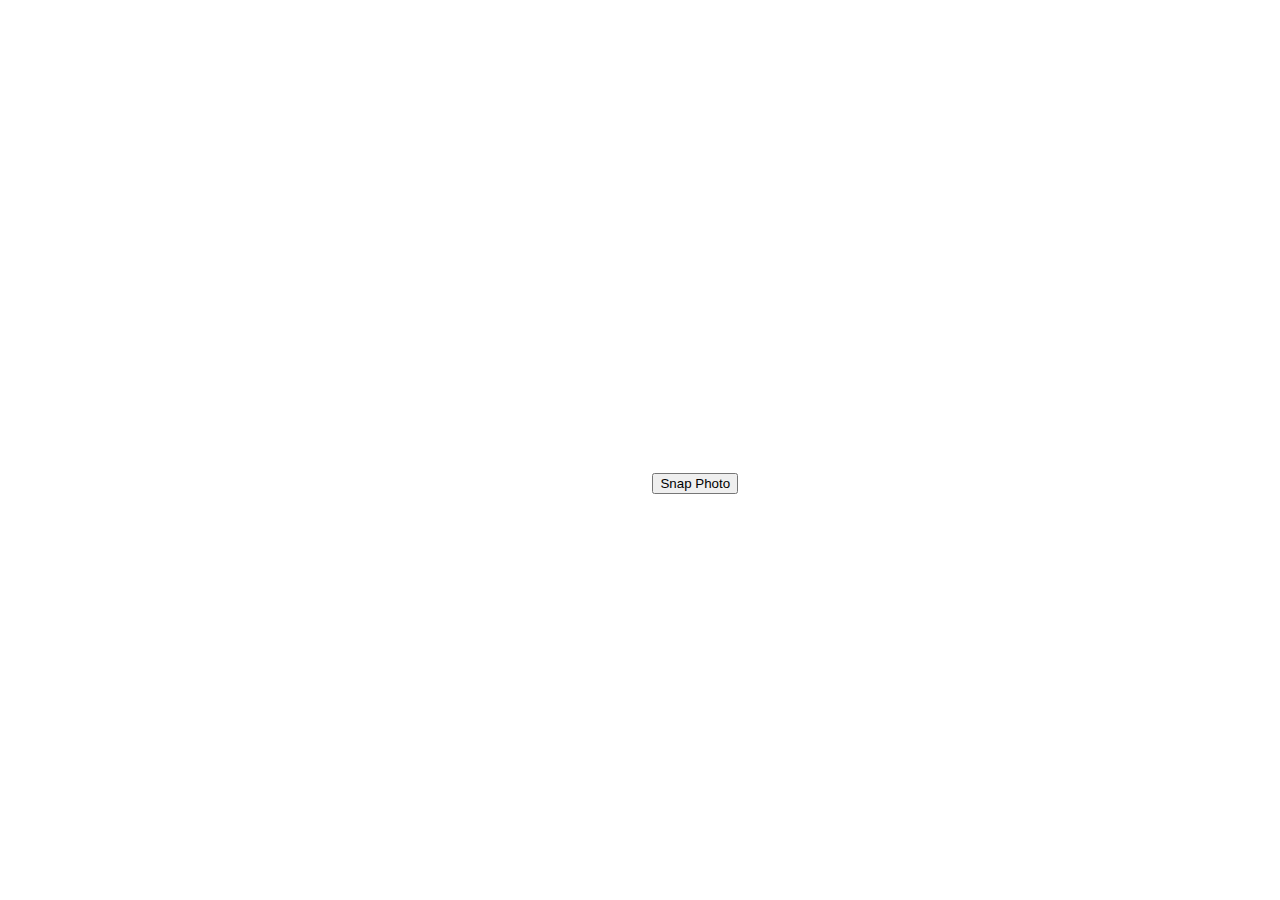
==== index.html @ b108a412 "first commit" ====
<html>
  <head>
    <title>HTML 5 camera</title>
    <script type='text/JavaScript' src='js/camera.js'></script>
    <style>
        body{font-family:Sans-Serif;}
        canvas{position:absolute; left: -9999em;}
        #button{background-color: Red; color: #fff; padding: 3px 10px; cursor:pointer; display: inline-block; border-radius: 5px;}
        #sidebar{float:right; width: 45%;}
        #main{float:left; width: 45%;}
        #imageToForm{width:100%;}
        #preview{margin: 20px 0;}
        label{display: block;}
    </style>
  </head>
  <body>
    <!--
        Ideally these elements aren't created until it's confirmed that the 
        client supports video/camera, but for the sake of illustrating the 
        elements involved, they are created with markup (not JavaScript)
    -->
    <video id="video" width="640" height="480" autoplay></video>
    <button id="snap">Snap Photo</button>
    <canvas id="canvas" width="640" height="480"></canvas>
</body>
</html>
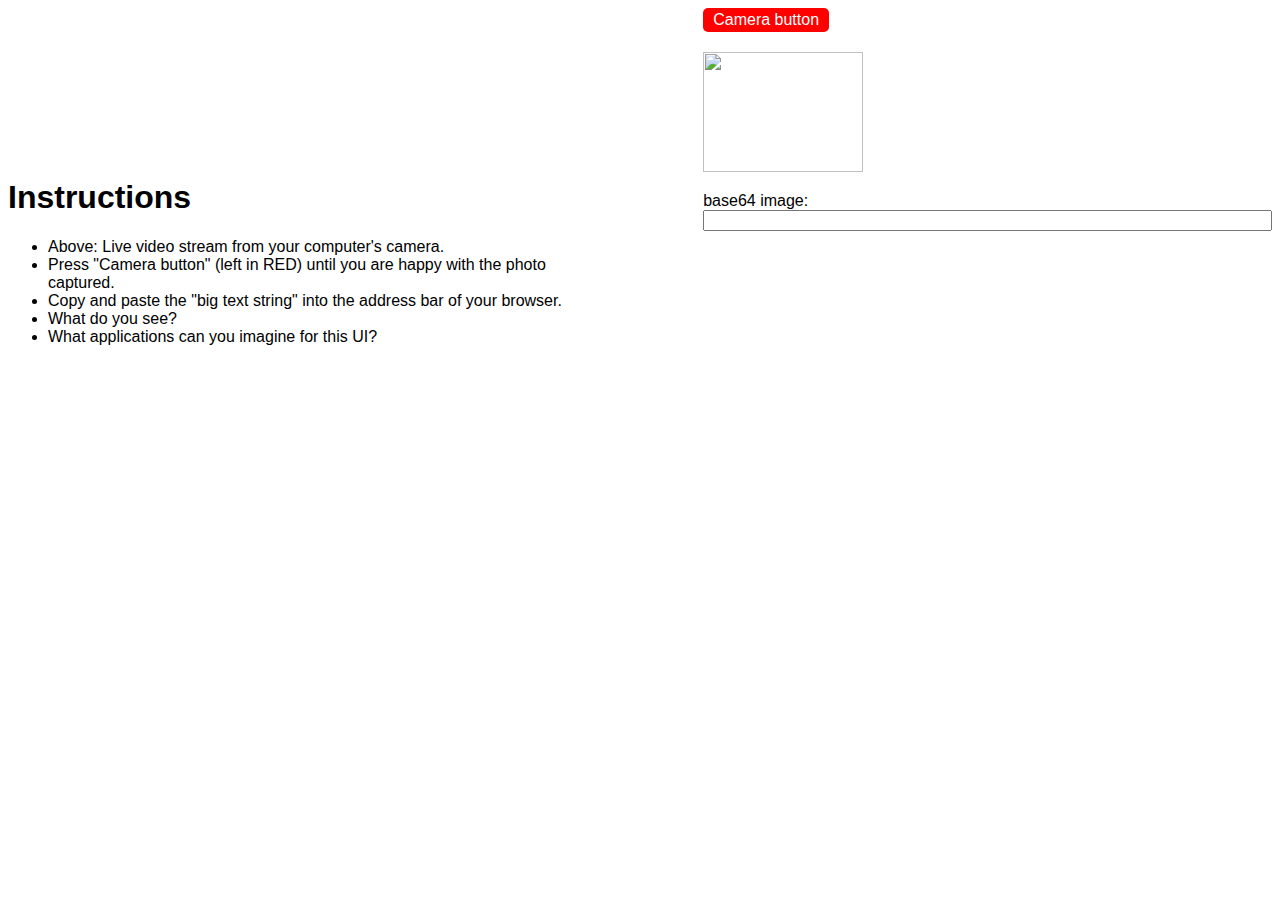
==== commit d6a5a6c9: "added a better camera" ====
--- a/index.html
+++ b/index.html
@@ -1,7 +1,8 @@
+
 <html>
   <head>
     <title>HTML 5 camera</title>
-    <script type='text/JavaScript' src='js/camera.js'></script>
+
     <style>
         body{font-family:Sans-Serif;}
         canvas{position:absolute; left: -9999em;}
@@ -14,13 +15,82 @@
     </style>
   </head>
   <body>
-    <!--
-        Ideally these elements aren't created until it's confirmed that the 
-        client supports video/camera, but for the sake of illustrating the 
-        elements involved, they are created with markup (not JavaScript)
-    -->
-    <video id="video" width="640" height="480" autoplay></video>
-    <button id="snap">Snap Photo</button>
-    <canvas id="canvas" width="640" height="480"></canvas>
-</body>
+
+    <div id="main">
+        <video id="video"></video>
+        <h1>Instructions</h1>
+        <ul>
+            <li>Above: Live video stream from your computer's camera.</li>
+            <li>Press "Camera button" (left in RED) until you are happy with the photo captured.</li>
+            <li>Copy and paste the "big text string" into the address bar of your browser.</li>
+            <li>What do you see?</li>
+            <li>What applications can you imagine for this UI?</li>
+        </ul>
+
+    </div>
+
+    <div id="sidebar">
+        <a id="button">Camera button</a>
+
+        <!-- target for the canvas-->
+        <div id="canvasHolder"></div>
+
+        <!--preview image captured from canvas-->
+        <img id="preview" src="http://www.clker.com/cliparts/A/Y/O/m/o/N/placeholder-hi.png" width="160" height="120" />
+
+        <label>base64 image:</label>
+        <input id="imageToForm" type="text" />
+  
+    </div>
+
+    <script>
+
+        var video;
+        var dataURL;
+
+        //http://coderthoughts.blogspot.co.uk/2013/03/html5-video-fun.html - thanks :)
+        function setup() {
+            navigator.myGetMedia = (navigator.getUserMedia ||
+            navigator.webkitGetUserMedia ||
+            navigator.mozGetUserMedia ||
+            navigator.msGetUserMedia);
+            navigator.myGetMedia({ video: true }, connect, error);
+        }
+
+        function connect(stream) {
+            video = document.getElementById("video");
+            video.src = window.URL ? window.URL.createObjectURL(stream) : stream;
+            video.play();
+        }
+
+        function error(e) { console.log(e); }
+
+        addEventListener("load", setup);
+
+        function captureImage() {
+            var canvas = document.createElement('canvas');
+            canvas.id = 'hiddenCanvas';
+            //add canvas to the body element
+            document.body.appendChild(canvas);
+            //add canvas to #canvasHolder
+            document.getElementById('canvasHolder').appendChild(canvas);
+            var ctx = canvas.getContext('2d');
+            canvas.width = video.videoWidth / 4;
+            canvas.height = video.videoHeight / 4;
+            ctx.drawImage(video, 0, 0, canvas.width, canvas.height);
+            //save canvas image as data url
+            dataURL = canvas.toDataURL();
+            //set preview image src to dataURL
+            document.getElementById('preview').src = dataURL;
+            // place the image value in the text box
+            document.getElementById('imageToForm').value = dataURL;
+        }
+
+        //Bind a click to a button to capture an image from the video stream
+        var el = document.getElementById("button");
+        el.addEventListener("click", captureImage, false);
+
+    </script>
+
+  </body>
 </html>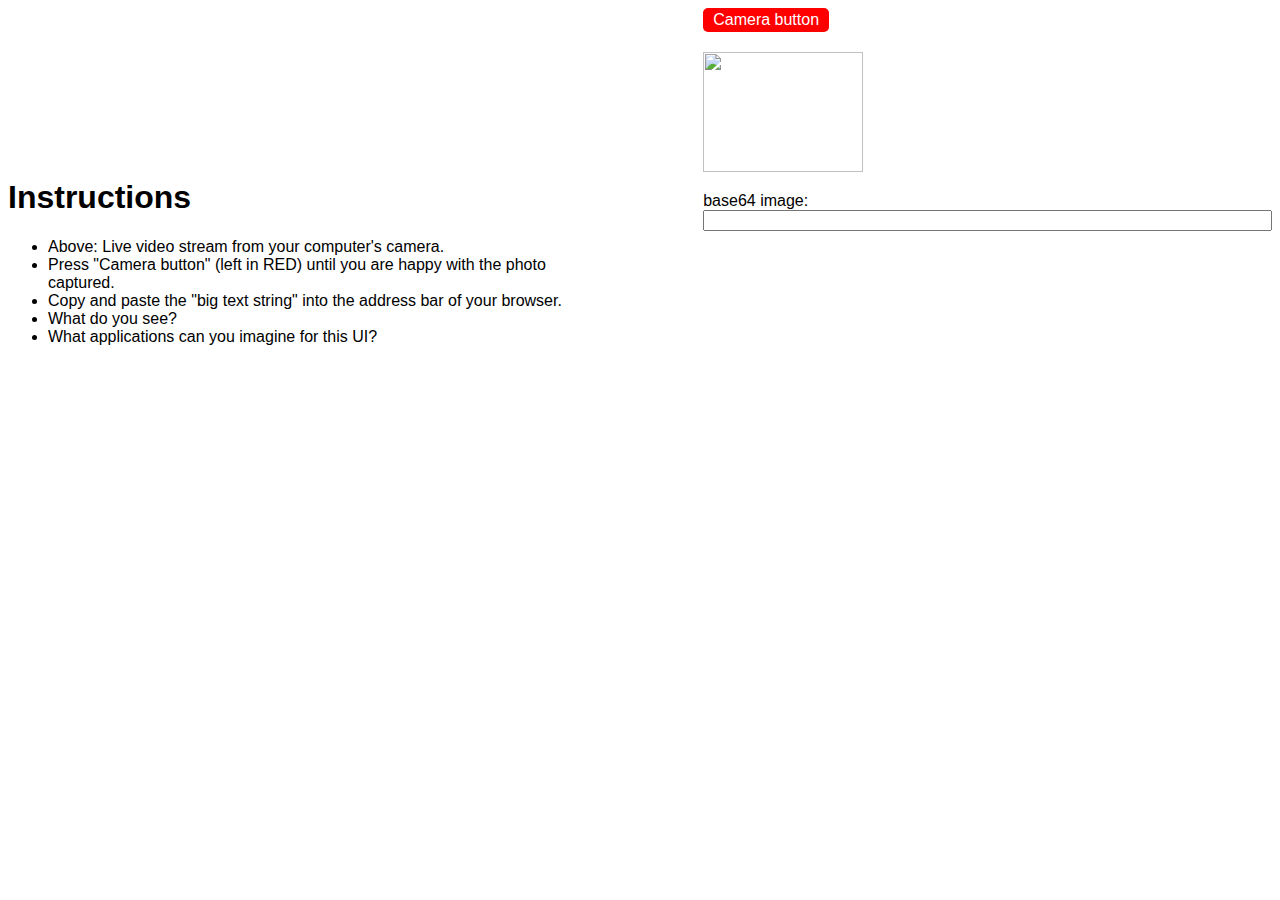
==== commit 25271968: "decoupled css and js from index" ====
--- a/index.html
+++ b/index.html
@@ -1,21 +1,9 @@
-
 <html>
   <head>
     <title>HTML 5 camera</title>
-
-    <style>
-        body{font-family:Sans-Serif;}
-        canvas{position:absolute; left: -9999em;}
-        #button{background-color: Red; color: #fff; padding: 3px 10px; cursor:pointer; display: inline-block; border-radius: 5px;}
-        #sidebar{float:right; width: 45%;}
-        #main{float:left; width: 45%;}
-        #imageToForm{width:100%;}
-        #preview{margin: 20px 0;}
-        label{display: block;}
-    </style>
+    <link rel='stylesheet' type='text/css' href='css/main.css'>
   </head>
   <body>
-
     <div id="main">
         <video id="video"></video>
         <h1>Instructions</h1>
@@ -42,55 +30,7 @@
         <input id="imageToForm" type="text" />
   
     </div>
-
-    <script>
-
-        var video;
-        var dataURL;
-
-        //http://coderthoughts.blogspot.co.uk/2013/03/html5-video-fun.html - thanks :)
-        function setup() {
-            navigator.myGetMedia = (navigator.getUserMedia ||
-            navigator.webkitGetUserMedia ||
-            navigator.mozGetUserMedia ||
-            navigator.msGetUserMedia);
-            navigator.myGetMedia({ video: true }, connect, error);
-        }
-
-        function connect(stream) {
-            video = document.getElementById("video");
-            video.src = window.URL ? window.URL.createObjectURL(stream) : stream;
-            video.play();
-        }
-
-        function error(e) { console.log(e); }
-
-        addEventListener("load", setup);
-
-        function captureImage() {
-            var canvas = document.createElement('canvas');
-            canvas.id = 'hiddenCanvas';
-            //add canvas to the body element
-            document.body.appendChild(canvas);
-            //add canvas to #canvasHolder
-            document.getElementById('canvasHolder').appendChild(canvas);
-            var ctx = canvas.getContext('2d');
-            canvas.width = video.videoWidth / 4;
-            canvas.height = video.videoHeight / 4;
-            ctx.drawImage(video, 0, 0, canvas.width, canvas.height);
-            //save canvas image as data url
-            dataURL = canvas.toDataURL();
-            //set preview image src to dataURL
-            document.getElementById('preview').src = dataURL;
-            // place the image value in the text box
-            document.getElementById('imageToForm').value = dataURL;
-        }
-
-        //Bind a click to a button to capture an image from the video stream
-        var el = document.getElementById("button");
-        el.addEventListener("click", captureImage, false);
-
-    </script>
+    <script type='text/javascript' src='js/camera.js'></script>
 
   </body>
 </html>--- a/css/main.css
+++ b/css/main.css
@@ -0,0 +1,8 @@
+        body{font-family:Sans-Serif;}
+        canvas{position:absolute; left: -9999em;}
+        #button{background-color: Red; color: #fff; padding: 3px 10px; cursor:pointer; display: inline-block; border-radius: 5px;}
+        #sidebar{float:right; width: 45%;}
+        #main{float:left; width: 45%;}
+        #imageToForm{width:100%;}
+        #preview{margin: 20px 0;}
+        label{display: block;}